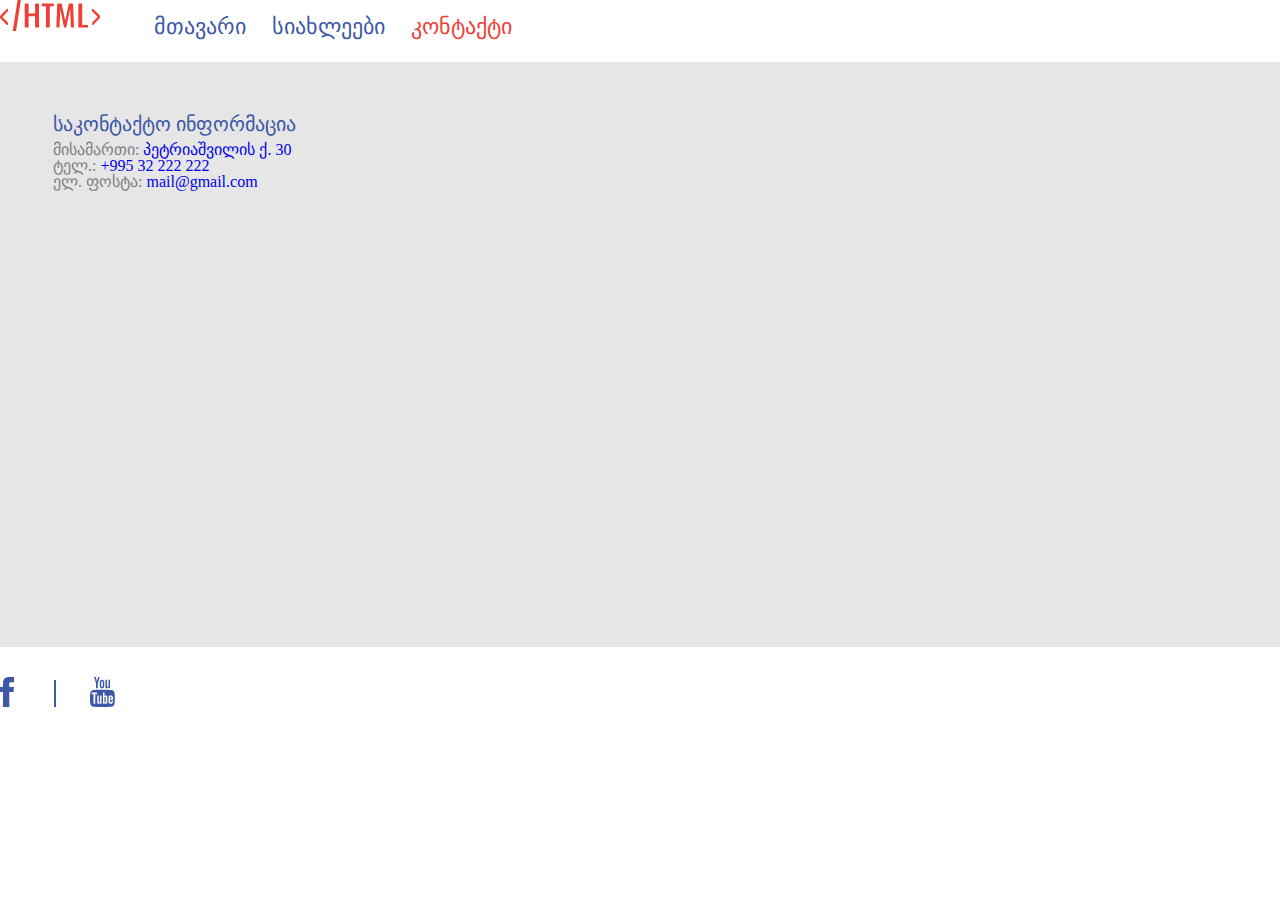
==== contact.html @ 8aa72b0f "add lesson3 code" ====
<!DOCTYPE html>
<html> 
	<head> 
		<title> Display property </title>
		<link rel="icon" href="http://cdn.onlinewebfonts.com/svg/img_219870.png" type="image/gif" sizes="16x16">
		<link rel="stylesheet" type="text/css" href="css/reset.css">
		<link rel="stylesheet" type="text/css" href="css/style.css">
	</head>
	<body> 
		<header>
				<a href="index.html"></a>
					<img src="image/Group 6.svg" alt="logo">
				<nav class="navigation">
					<ul>
						<li class="nav-li"> 
							<a class="nav-a " href="index.html">მთავარი</a>

						</li>
						<li class="nav-li"> 
							<a class="nav-a" href="#">სიახლეები</a>

						</li>
						<li class="nav-li"> 
							<a class="nav-a active" href="#">კონტაქტი</a>

						</li>
					</ul>
				</nav>	
		</header>
		<section class="contact-bg"> 
			<div class="container"> 
				<div class="contact-left-block"> 
					<h3 class="contact-title">საკონტაქტო ინფორმაცია </h3>
					<ul> 
						<li><span class="span-cnt"> მისამართი: </span> <a href="https://goo.gl/maps/TcmmQybZUkkMsA239" target="_blank">პეტრიაშვილის ქ. 30</a></li>
						<li> <span class="span-cnt">ტელ.: </span> <a href="callto:+99532222222">+995 32 222 222 </a>  </li>
						<li> <span class="span-cnt"> ელ. ფოსტა:</span> <a href="mailto:name@rapidtables.com?subject=The%20subject%20of%20the%20mail">mail@gmail.com </a> </li>
					</ul>
				</div>
					<div class="contact-right-block"> 
						<iframe src="https://www.google.com/maps/embed?pb=!1m18!1m12!1m3!1d2978.6969156084087!2d44.77732021543564!3d41.70547817923626!2m3!1f0!2f0!3f0!3m2!1i1024!2i768!4f13.1!3m3!1m2!1s0x40440cce3a01fef7%3A0x2a75ae2128072d6!2s30%20Vasil%20Petriashvili%20Street%2C%20T&#39;bilisi!5e0!3m2!1sen!2sge!4v1614888492182!5m2!1sen!2sge" width="848" height="464" style="border:0;" allowfullscreen="" loading="lazy"></iframe> 
					</div>
			</div>
		</section>
		<footer> 
		<a href="#">
			<img src="image/Path 26.png" alt="fb-logo"> 
		</a>
		<div class="divider"></div>
		<a href="# ">
			<img src="image/Youtube.png" alt="yt-logo">
		</a>
	</footer>
	</body>
	
</html>
---- css/style.css ----
.text1 {
	display: none;
	background-color: blue;
	width: 300px;
}
.text2{
	display: inline-block;
	background-color: red;
}
.nav-a{
	color: #3D58A6;
	font-size: 22px;
}
.active {
	color: #EE4036;
}
/*.logo{
	display: inline-block;
	vertical-align:middle;
	margin-right: 49.8px;
}*/
.navigation{
	display: inline-block;
	vertical-align: middle;
	margin-left: 49.8px;
}
.nav-li{
	display: inline-block;
	margin-right: 22px; 
	
}
.banner-image{
	margin: 76.9px 98px 117px;
}
.titleh3{
	margin-bottom: 40.8px;
	margin-left: 98px;
	font-size: 24px;
	color: #000000;
}
.left-block{
	display: inline-block;
	width: 570px;
	background-color: #F2F2F2;
	margin-right: 29px;
	margin-left: 98px;
	margin-bottom: 68.3px;

}
.right-block{
	display: inline-block;
	width: 570px;
	background-color: #F2F2F2;
}
.text-block{
	display: inline-block;
	width: 355px;
	vertical-align: middle;
	color: #333333;
	font-size: 20px;
}
.image-block{
	vertical-align: middle;
	margin:12.7px 60.3px 41.7px 38.8px;
}
.title-block {
	color: #3D58A6;
	font-size: 22px;
	margin: 11.1px 275.2px 12.7px 20.8px;
}

/*footer*/
.divider{
	width: 2px;
	height: 27px;
	background-color: #3D58A6;
	display: inline-block;
	margin-right: 30.2px;
	margin-left: 35.6px;
}

.date-box {
	width: 56px;
	height: 56px;
	background-color:#3D58A6;
	color: #FFFFFF;
	font-size: 48px;
	margin-top: 35.8px;
	margin-bottom
}
.month{
	font-size: 22px;
	color: #3D58A6;
}
.article-title1{
	margin-top: 17.5px;
	margin-bottom: 17.5px;
}
.article1{
	width: 929px;
	height: 363px;
	display: inline-block;
	vertical-align: top;
	margin-left: 39px;
}
.article-text{
	margin-bottom: 22px;
	font-size: 16px;
	color: #000000;
}
.contact-title{
	font-size: 20px;
	color: #3D58A6;
	margin-bottom: 8px;
}
.span-cnt{
	font-size: 16px;
	color: #808080;
}
.contact-bg{
	margin: 24.2px 0 30px;
	background-color: #E6E6E6;

}
.contact-left-block{
	display: inline-block;
	margin-top: 51.5px; 
	margin-right: 63.7px;
	vertical-align: top;
}
.contact-right-block{
	display: inline-block;
	margin-top: 51.5px;
	margin-bottom: 66.4px;
}
.container{
	width: 1174px;
	margin: 0 auto;
}
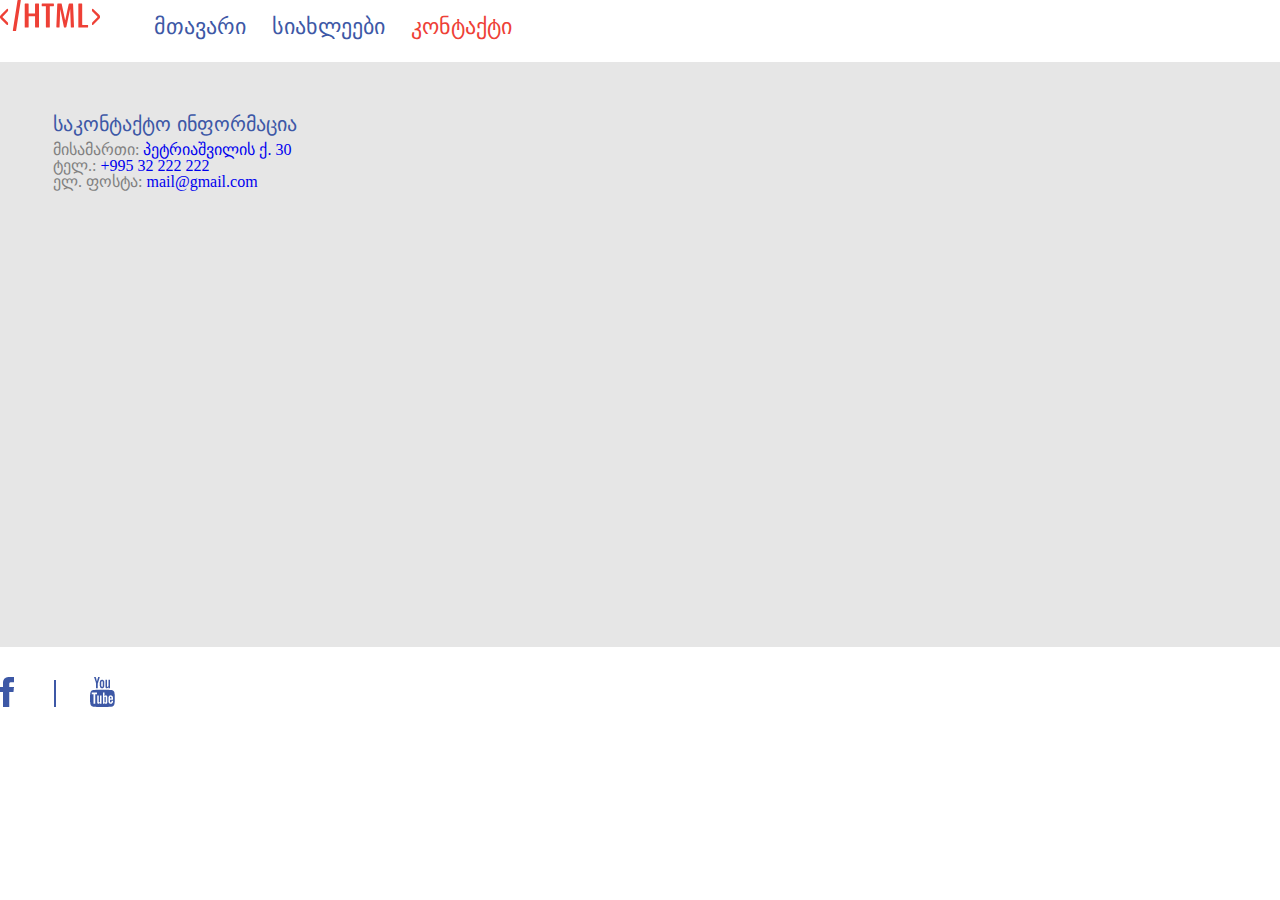
==== commit e5a94728: "changed fonts" ====
--- a/contact.html
+++ b/contact.html
@@ -1,15 +1,18 @@
 <!DOCTYPE html>
 <html> 
 	<head> 
+		<meta charset="utf-8">
 		<title> Display property </title>
+		<link rel="stylesheet" href="https://cdn.web-fonts.ge/fonts/bpg-nino-mtavruli-bold/css/bpg-nino-mtavruli-bold.min.css">
+		
 		<link rel="icon" href="http://cdn.onlinewebfonts.com/svg/img_219870.png" type="image/gif" sizes="16x16">
 		<link rel="stylesheet" type="text/css" href="css/reset.css">
 		<link rel="stylesheet" type="text/css" href="css/style.css">
 	</head>
 	<body> 
 		<header>
-				<a href="index.html"></a>
-					<img src="image/Group 6.svg" alt="logo">
+				<a href="index.html"><img src="image/Group 6.svg" alt="logo.html"> 
+				</a>
 				<nav class="navigation">
 					<ul>
 						<li class="nav-li"> 
@@ -28,7 +31,7 @@
 				</nav>	
 		</header>
 		<section class="contact-bg"> 
-			<div class="container"> 
+			<div class="containerCNT"> 
 				<div class="contact-left-block"> 
 					<h3 class="contact-title">საკონტაქტო ინფორმაცია </h3>
 					<ul> 
--- a/css/style.css
+++ b/css/style.css
@@ -1,42 +1,70 @@
-.text1 {
-	display: none;
+/*.text1 {
+	display: inline-block;
 	background-color: blue;
 	width: 300px;
 }
 .text2{
 	display: inline-block;
 	background-color: red;
-}
+}*/
+
+
+
+/*header*/
 .nav-a{
 	color: #3D58A6;
 	font-size: 22px;
+	font-family: "BPG Nino Mtavruli Bold", sans-serif;
+
 }
+
 .active {
 	color: #EE4036;
 }
-/*.logo{
+
+.logo{
+
 	display: inline-block;
 	vertical-align:middle;
-	margin-right: 49.8px;
-}*/
+}
+
 .navigation{
 	display: inline-block;
 	vertical-align: middle;
 	margin-left: 49.8px;
 }
+
 .nav-li{
 	display: inline-block;
 	margin-right: 22px; 
 	
 }
+
+/*index.html section*/
+
 .banner-image{
 	margin: 76.9px 98px 117px;
 }
+.containerBnr{
+	position: relative;
+	
+} 
+.textonBnr{
+	position: absolute;
+	top: 80px;
+	left: 100px;
+	color: #FFFFFF;
+	font-size: 30px;
+	font-family: "BPG Nino Mtavruli", sans-serif;
+
+}
+
 .titleh3{
 	margin-bottom: 40.8px;
 	margin-left: 98px;
 	font-size: 24px;
 	color: #000000;
+	font-family: 'Roboto';
 }
 .left-block{
 	display: inline-block;
@@ -58,6 +86,7 @@
 	vertical-align: middle;
 	color: #333333;
 	font-size: 20px;
+	font-family: 'Roboto';
 }
 .image-block{
 	vertical-align: middle;
@@ -67,17 +96,10 @@
 	color: #3D58A6;
 	font-size: 22px;
 	margin: 11.1px 275.2px 12.7px 20.8px;
+	font-family: 'Roboto';
 }
 
-/*footer*/
-.divider{
-	width: 2px;
-	height: 27px;
-	background-color: #3D58A6;
-	display: inline-block;
-	margin-right: 30.2px;
-	margin-left: 35.6px;
-}
+/*news page */
 
 .date-box {
 	width: 56px;
@@ -86,15 +108,19 @@
 	color: #FFFFFF;
 	font-size: 48px;
 	margin-top: 35.8px;
-	margin-bottom
+	margin-bottom: 7px;
 }
 .month{
 	font-size: 22px;
 	color: #3D58A6;
+	font-family: "BPG Nino Mtavruli", sans-serif;
 }
 .article-title1{
-	margin-top: 17.5px;
-	margin-bottom: 17.5px;
+	margin-top: 22.49px;
+	margin-bottom: 16.51px;
+	font-family: "BPG Nino Mtavruli", sans-serif;
+	font-size: 20px;
+
 }
 .article1{
 	width: 929px;
@@ -107,15 +133,23 @@
 	margin-bottom: 22px;
 	font-size: 16px;
 	color: #000000;
+	font-family: 'BPG Ingiri Arial';
 }
+
+/*contact page*/
+
 .contact-title{
 	font-size: 20px;
 	color: #3D58A6;
 	margin-bottom: 8px;
+	font-family: "BPG Nino Mtavruli Bold", sans-serif;
+
 }
 .span-cnt{
 	font-size: 16px;
 	color: #808080;
+	font-family: 'BPG Ingiri Arial';
+
 }
 .contact-bg{
 	margin: 24.2px 0 30px;
@@ -133,7 +167,17 @@
 	margin-top: 51.5px;
 	margin-bottom: 66.4px;
 }
-.container{
+.containerCNT{
 	width: 1174px;
 	margin: 0 auto;
-}+}
+
+/*footer*/
+.divider{
+	width: 2px;
+	height: 27px;
+	background-color: #3D58A6;
+	display: inline-block;
+	margin-right: 30.2px;
+	margin-left: 35.6px;
+}
